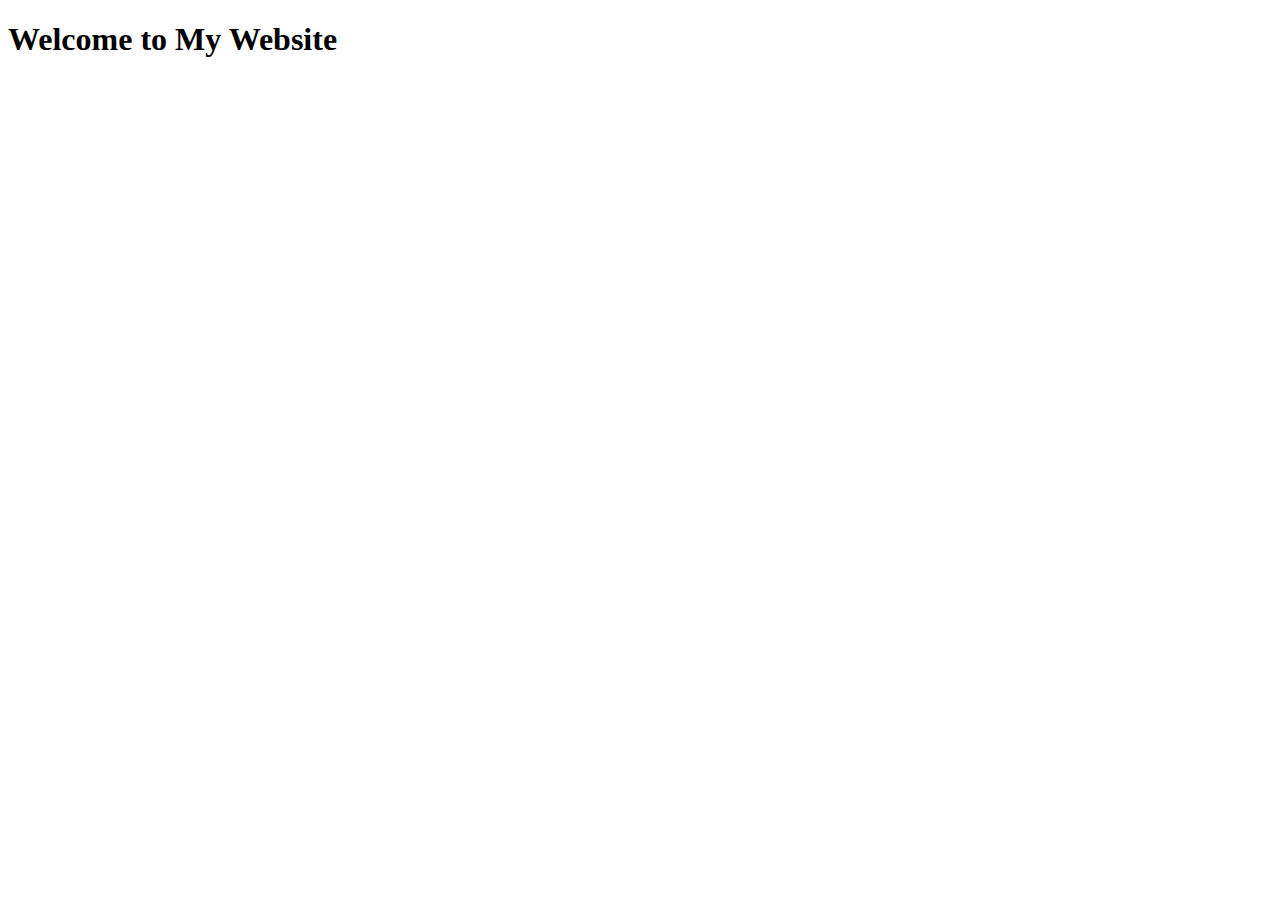
==== index.html @ abfe3593 "Create index.html" ====
<!DOCTYPE html>
<html lang="en">
  <head>
    <meta charset="UTF-8">
    <meta name="viewport" content="width=device-width, initial-scale=1.0">
    <meta http-equiv="X-UA-Compatible" content="ie=edge">
    <title>My Website</title>
    <link rel="stylesheet" href="./style.css">
    <link rel="icon" href="./favicon.ico" type="image/x-icon">
  </head>
  <body>
    <main>
        <h1>Welcome to My Website</h1>
    </main>
  </body>
</html>
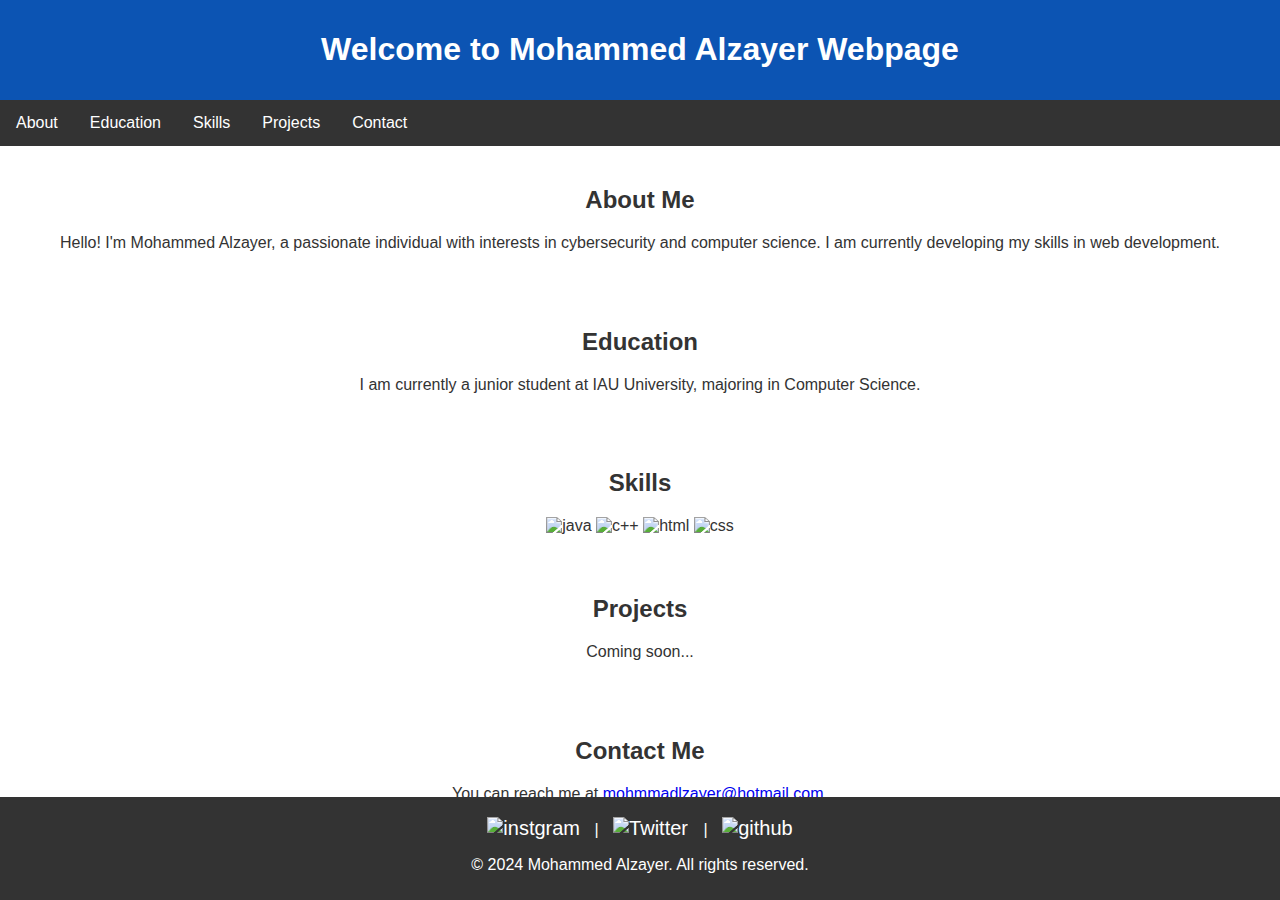
==== commit 6689f344: "Update index.html" ====
--- a/index.html
+++ b/index.html
@@ -1,16 +1,117 @@
 <!DOCTYPE html>
 <html lang="en">
-  <head>
+<head>
     <meta charset="UTF-8">
     <meta name="viewport" content="width=device-width, initial-scale=1.0">
-    <meta http-equiv="X-UA-Compatible" content="ie=edge">
-    <title>My Website</title>
-    <link rel="stylesheet" href="./style.css">
-    <link rel="icon" href="./favicon.ico" type="image/x-icon">
-  </head>
-  <body>
-    <main>
-        <h1>Welcome to My Website</h1>
-    </main>
-  </body>
+    <title>Mohammed Alzayer</title>
+    <style>
+        body {
+            font-family: Arial, sans-serif;
+            margin: 0;
+            padding: 0;
+            background-color: #ffffff;
+            color: #333;
+        }
+        header {
+            background-color: #0c54b3;
+            color: white;
+            padding: 10px 0;
+            text-align: center;
+        }
+        nav {
+            background-color: #333;
+            overflow: hidden;
+        }
+        nav a {
+            float: left;
+            display: block;
+            color: white;
+            text-align: center;
+            padding: 14px 16px;
+            text-decoration: none;
+        }
+        nav a:hover {
+            background-color: #ffffff;
+            color: black;
+        }
+        section {
+            padding: 20px;
+            text-align: center;
+        }
+        footer {
+            background-color: #333;
+            color: white;
+            text-align: center;
+            padding: 10px 0;
+            position: fixed;
+            width: 100%;
+            bottom: 0;
+        }
+        .social-icons {
+            margin: 10px 0;
+        }
+        .social-icons a {
+            color: white;
+            margin: 0 10px;
+            text-decoration: none;
+            font-size: 20px;
+        }
+        .social-icons a:hover {
+            color: #4CAF50;
+        }
+    </style>
+</head>
+<body>
+
+    <header>
+        <h1>Welcome to Mohammed Alzayer Webpage</h1>
+    </header>
+
+    <nav>
+        <a href="#about">About</a>
+        <a href="#education">Education</a>
+        <a href="#skills">Skills</a>
+        <a href="#projects">Projects</a>
+        <a href="#contact">Contact</a>
+    </nav>
+
+    <section id="about">
+        <h2>About Me</h2>
+        <p>Hello! I'm Mohammed Alzayer, a passionate individual with interests in cybersecurity and computer science. I am currently developing my skills in web development.</p>
+    </section>
+
+    <section id="education">
+        <h2>Education</h2>
+        <p>I am currently a junior student at IAU University, majoring in Computer Science.</p>
+    </section>
+
+    <section id="skills">
+        <h2>Skills</h2>
+        <img src="java logo.png" alt="java" width="185"> <img src="c++ logo.png" alt="c++" width="170"> <img src="html logo.png" alt="html" width="170"> <img src="css logo.png" alt="css" width="121">
+    </section>
+
+    <section id="projects">
+        <h2>Projects</h2>
+        <p>Coming soon...</p>
+    </section>
+
+    <section id="contact">
+        <h2>Contact Me</h2>
+        <p>You can reach me at <a href="mailto:mohmmadlzayer@hotmail.com">mohmmadlzayer@hotmail.com</a>.</p>
+    </section>
+
+    <footer>
+        <div class="social-icons">
+            <a href="https://www.instagram.com/m7mad_alzayer/" target="_blank">
+                <img src="instgram logo.png" alt="instgram" width="43"></a> |
+            <a href="https://x.com/M_A_Alzayer" target="_blank">
+                <img src="ebe2b20b859a8d346bcb27d17e941e7d.png" alt="Twitter" width="50"> </a> |
+            <a href="https://github.com/lXZAYER" target="_blank" >
+                <img src="github logo.png" alt="github" width="60">
+            </a>
+        </div>
+        <p>&copy; 2024 Mohammed Alzayer. All rights reserved.</p>
+    </footer>
+
+</body>
 </html>
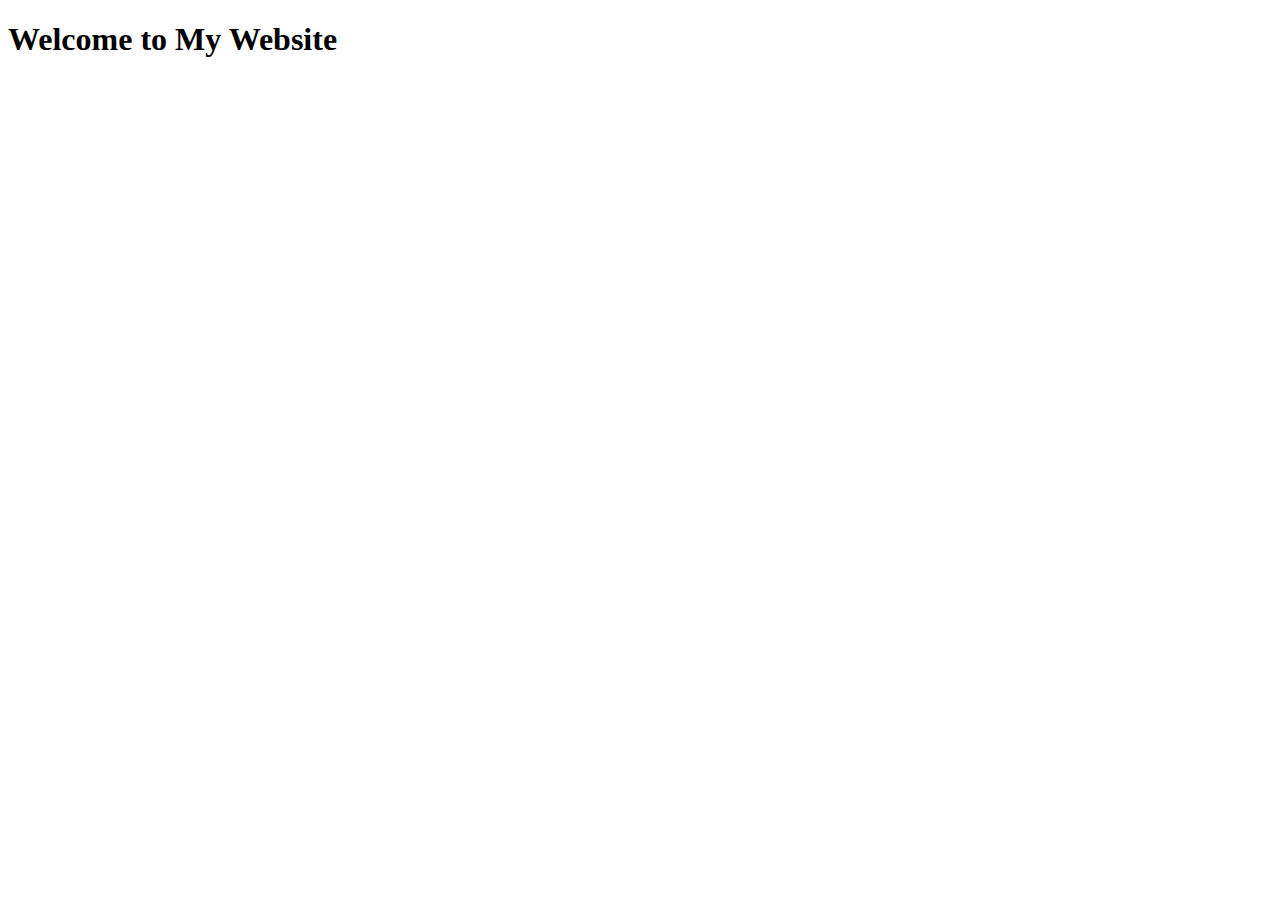
==== commit 44c4f72b: "Update index.html" ====
--- a/index.html
+++ b/index.html
@@ -1,117 +1,16 @@
 <!DOCTYPE html>
 <html lang="en">
-<head>
+  <head>
     <meta charset="UTF-8">
     <meta name="viewport" content="width=device-width, initial-scale=1.0">
-    <title>Mohammed Alzayer</title>
-    <style>
-        body {
-            font-family: Arial, sans-serif;
-            margin: 0;
-            padding: 0;
-            background-color: #ffffff;
-            color: #333;
-        }
-        header {
-            background-color: #0c54b3;
-            color: white;
-            padding: 10px 0;
-            text-align: center;
-        }
-        nav {
-            background-color: #333;
-            overflow: hidden;
-        }
-        nav a {
-            float: left;
-            display: block;
-            color: white;
-            text-align: center;
-            padding: 14px 16px;
-            text-decoration: none;
-        }
-        nav a:hover {
-            background-color: #ffffff;
-            color: black;
-        }
-        section {
-            padding: 20px;
-            text-align: center;
-        }
-        footer {
-            background-color: #333;
-            color: white;
-            text-align: center;
-            padding: 10px 0;
-            position: fixed;
-            width: 100%;
-            bottom: 0;
-        }
-        .social-icons {
-            margin: 10px 0;
-        }
-        .social-icons a {
-            color: white;
-            margin: 0 10px;
-            text-decoration: none;
-            font-size: 20px;
-        }
-        .social-icons a:hover {
-            color: #4CAF50;
-        }
-    </style>
-</head>
-<body>
-
-    <header>
-        <h1>Welcome to Mohammed Alzayer Webpage</h1>
-    </header>
-
-    <nav>
-        <a href="#about">About</a>
-        <a href="#education">Education</a>
-        <a href="#skills">Skills</a>
-        <a href="#projects">Projects</a>
-        <a href="#contact">Contact</a>
-    </nav>
-
-    <section id="about">
-        <h2>About Me</h2>
-        <p>Hello! I'm Mohammed Alzayer, a passionate individual with interests in cybersecurity and computer science. I am currently developing my skills in web development.</p>
-    </section>
-
-    <section id="education">
-        <h2>Education</h2>
-        <p>I am currently a junior student at IAU University, majoring in Computer Science.</p>
-    </section>
-
-    <section id="skills">
-        <h2>Skills</h2>
-        <img src="java logo.png" alt="java" width="185"> <img src="c++ logo.png" alt="c++" width="170"> <img src="html logo.png" alt="html" width="170"> <img src="css logo.png" alt="css" width="121">
-    </section>
-
-    <section id="projects">
-        <h2>Projects</h2>
-        <p>Coming soon...</p>
-    </section>
-
-    <section id="contact">
-        <h2>Contact Me</h2>
-        <p>You can reach me at <a href="mailto:mohmmadlzayer@hotmail.com">mohmmadlzayer@hotmail.com</a>.</p>
-    </section>
-
-    <footer>
-        <div class="social-icons">
-            <a href="https://www.instagram.com/m7mad_alzayer/" target="_blank">
-                <img src="instgram logo.png" alt="instgram" width="43"></a> |
-            <a href="https://x.com/M_A_Alzayer" target="_blank">
-                <img src="ebe2b20b859a8d346bcb27d17e941e7d.png" alt="Twitter" width="50"> </a> |
-            <a href="https://github.com/lXZAYER" target="_blank" >
-                <img src="github logo.png" alt="github" width="60">
-            </a>
-        </div>
-        <p>&copy; 2024 Mohammed Alzayer. All rights reserved.</p>
-    </footer>
-
-</body>
+    <meta http-equiv="X-UA-Compatible" content="ie=edge">
+    <title>My Website</title>
+    <link rel="stylesheet" href="./style.css">
+    <link rel="icon" href="./favicon.ico" type="image/x-icon">
+  </head>
+  <body>
+    <main>
+        <h1>Welcome to My Website</h1>
+    </main>
+  </body>
 </html>
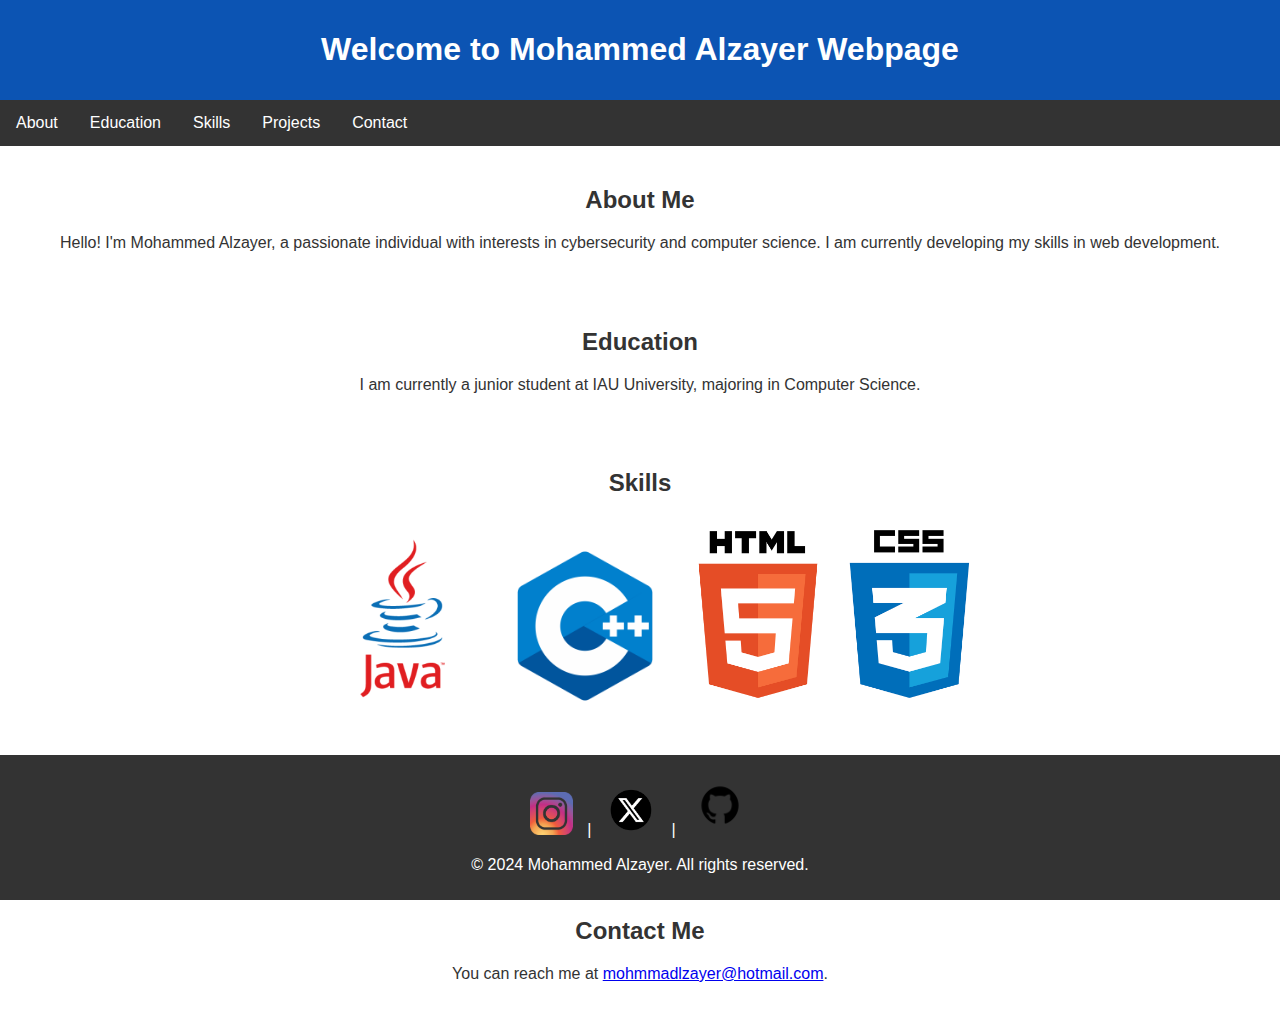
==== commit cf0c2ee7: "fixing paths" ====
--- a/index.html
+++ b/index.html
@@ -1,16 +1,62 @@
-<!DOCTYPE html>
-<html lang="en">
-  <head>
-    <meta charset="UTF-8">
-    <meta name="viewport" content="width=device-width, initial-scale=1.0">
-    <meta http-equiv="X-UA-Compatible" content="ie=edge">
-    <title>My Website</title>
-    <link rel="stylesheet" href="./style.css">
-    <link rel="icon" href="./favicon.ico" type="image/x-icon">
-  </head>
-  <body>
-    <main>
-        <h1>Welcome to My Website</h1>
-    </main>
-  </body>
-</html>
+<!DOCTYPE html>
+<html lang="en">
+<head>
+    <meta charset="UTF-8">
+    <meta name="viewport" content="width=device-width, initial-scale=1.0">
+    <title>Mohammed Alzayer</title>
+    <link rel="stylesheet" href="global.css">
+</head>
+<body>
+
+    <header>
+        <h1>Welcome to Mohammed Alzayer Webpage</h1>
+    </header>
+
+    <nav>
+        <a href="#about">About</a>
+        <a href="#education">Education</a>
+        <a href="#skills">Skills</a>
+        <a href="#projects">Projects</a>
+        <a href="#contact">Contact</a>
+    </nav>
+
+    <section id="about">
+        <h2>About Me</h2>
+        <p>Hello! I'm Mohammed Alzayer, a passionate individual with interests in cybersecurity and computer science. I am currently developing my skills in web development.</p>
+    </section>
+
+    <section id="education">
+        <h2>Education</h2>
+        <p>I am currently a junior student at IAU University, majoring in Computer Science.</p>
+    </section>
+
+    <section id="skills">
+        <h2>Skills</h2>
+        <img src="./my website/java logo.png" alt="java" width="185"> <img src="./my website/c++ logo.png" alt="c++" width="170"> <img src="./my website/html logo.png" alt="html" width="170"> <img src="./my website/css logo.png" alt="css" width="121">
+    </section>
+
+    <section id="projects">
+        <h2>Projects</h2>
+        <p>Coming soon...</p>
+    </section>
+
+    <section id="contact">
+        <h2>Contact Me</h2>
+        <p>You can reach me at <a href="mailto:mohmmadlzayer@hotmail.com">mohmmadlzayer@hotmail.com</a>.</p>
+    </section>
+
+    <footer>
+        <div class="social-icons">
+            <a href="https://www.instagram.com/m7mad_alzayer/" target="_blank">
+                <img src="./my website/instgram logo.png" alt="instgram" width="43"></a> |
+            <a href="https://x.com/M_A_Alzayer" target="_blank">
+                <img src="./my website/ebe2b20b859a8d346bcb27d17e941e7d.png" alt="Twitter" width="50"> </a> |
+            <a href="https://github.com/lXZAYER" target="_blank" >
+                <img src="./my website/github logo.png" alt="github" width="60">
+            </a>
+        </div>
+        <p>&copy; 2024 Mohammed Alzayer. All rights reserved.</p>
+    </footer>
+
+</body>
+</html>
--- a/global.css
+++ b/global.css
@@ -0,0 +1,54 @@
+body {
+    font-family: Arial, sans-serif;
+    margin: 0;
+    padding: 0;
+    background-color: #ffffff;
+    color: #333;
+}
+header {
+    background-color: #0c54b3;
+    color: white;
+    padding: 10px 0;
+    text-align: center;
+}
+nav {
+    background-color: #333;
+    overflow: hidden;
+}
+nav a {
+    float: left;
+    display: block;
+    color: white;
+    text-align: center;
+    padding: 14px 16px;
+    text-decoration: none;
+}
+nav a:hover {
+    background-color: #ffffff;
+    color: black;
+}
+section {
+    padding: 20px;
+    text-align: center;
+}
+footer {
+    background-color: #333;
+    color: white;
+    text-align: center;
+    padding: 10px 0;
+    position: fixed;
+    width: 100%;
+    bottom: 0;
+}
+.social-icons {
+    margin: 10px 0;
+}
+.social-icons a {
+    color: white;
+    margin: 0 10px;
+    text-decoration: none;
+    font-size: 20px;
+}
+.social-icons a:hover {
+    color: #4CAF50;
+}